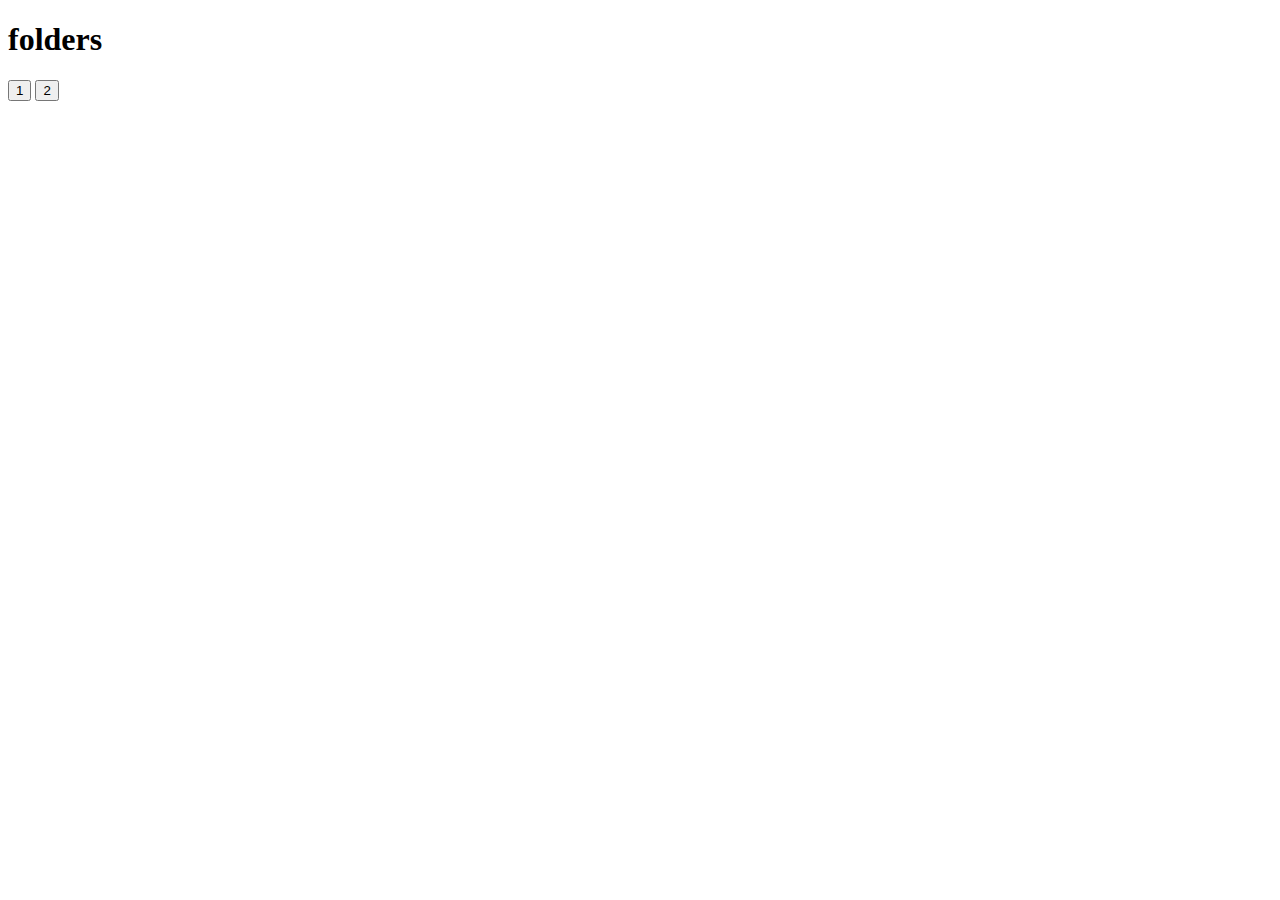
==== index.html @ 4cfaf501 "index.html added" ====
<!DOCTYPE html>
<html lang="en">
<head>
    <meta charset="UTF-8">
    <title>test</title>
    <link rel="stylesheet" href="styles.css">
    
</head>
<body>
  <h1>folders</h1>
 
  <div id="container">
    <button class ="button" onclick="window.open('folder1/index.html')">1</button>   
    <button class ="button" onclick="window.open('folder2/index.html')">2</button> 
   

   
  </div>  
</body>
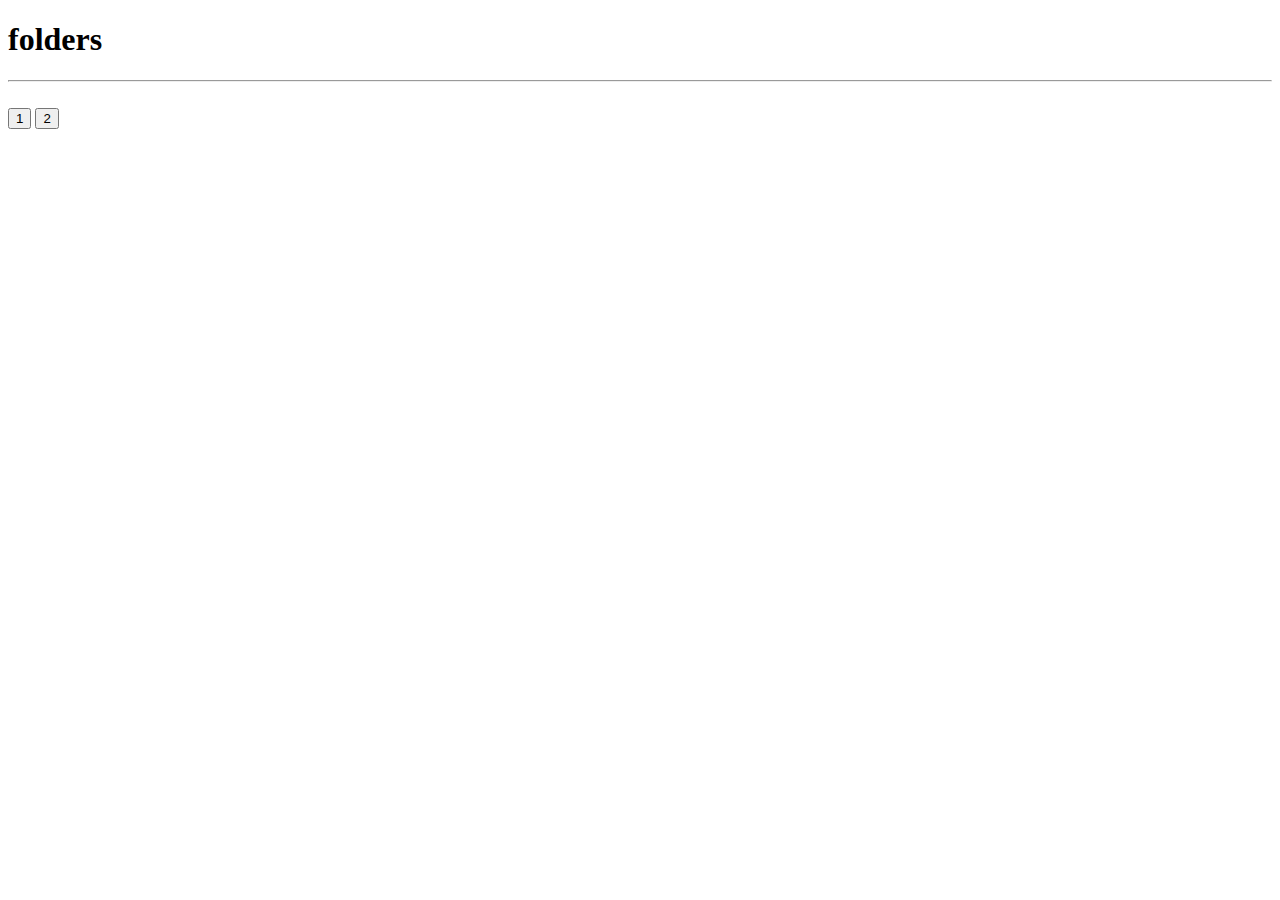
==== commit 001cee44: "modified" ====
--- a/index.html
+++ b/index.html
@@ -8,7 +8,8 @@
 </head>
 <body>
   <h1>folders</h1>
- 
+ <hr>
+ <br>
   <div id="container">
     <button class ="button" onclick="window.open('folder1/index.html')">1</button>   
     <button class ="button" onclick="window.open('folder2/index.html')">2</button> 
